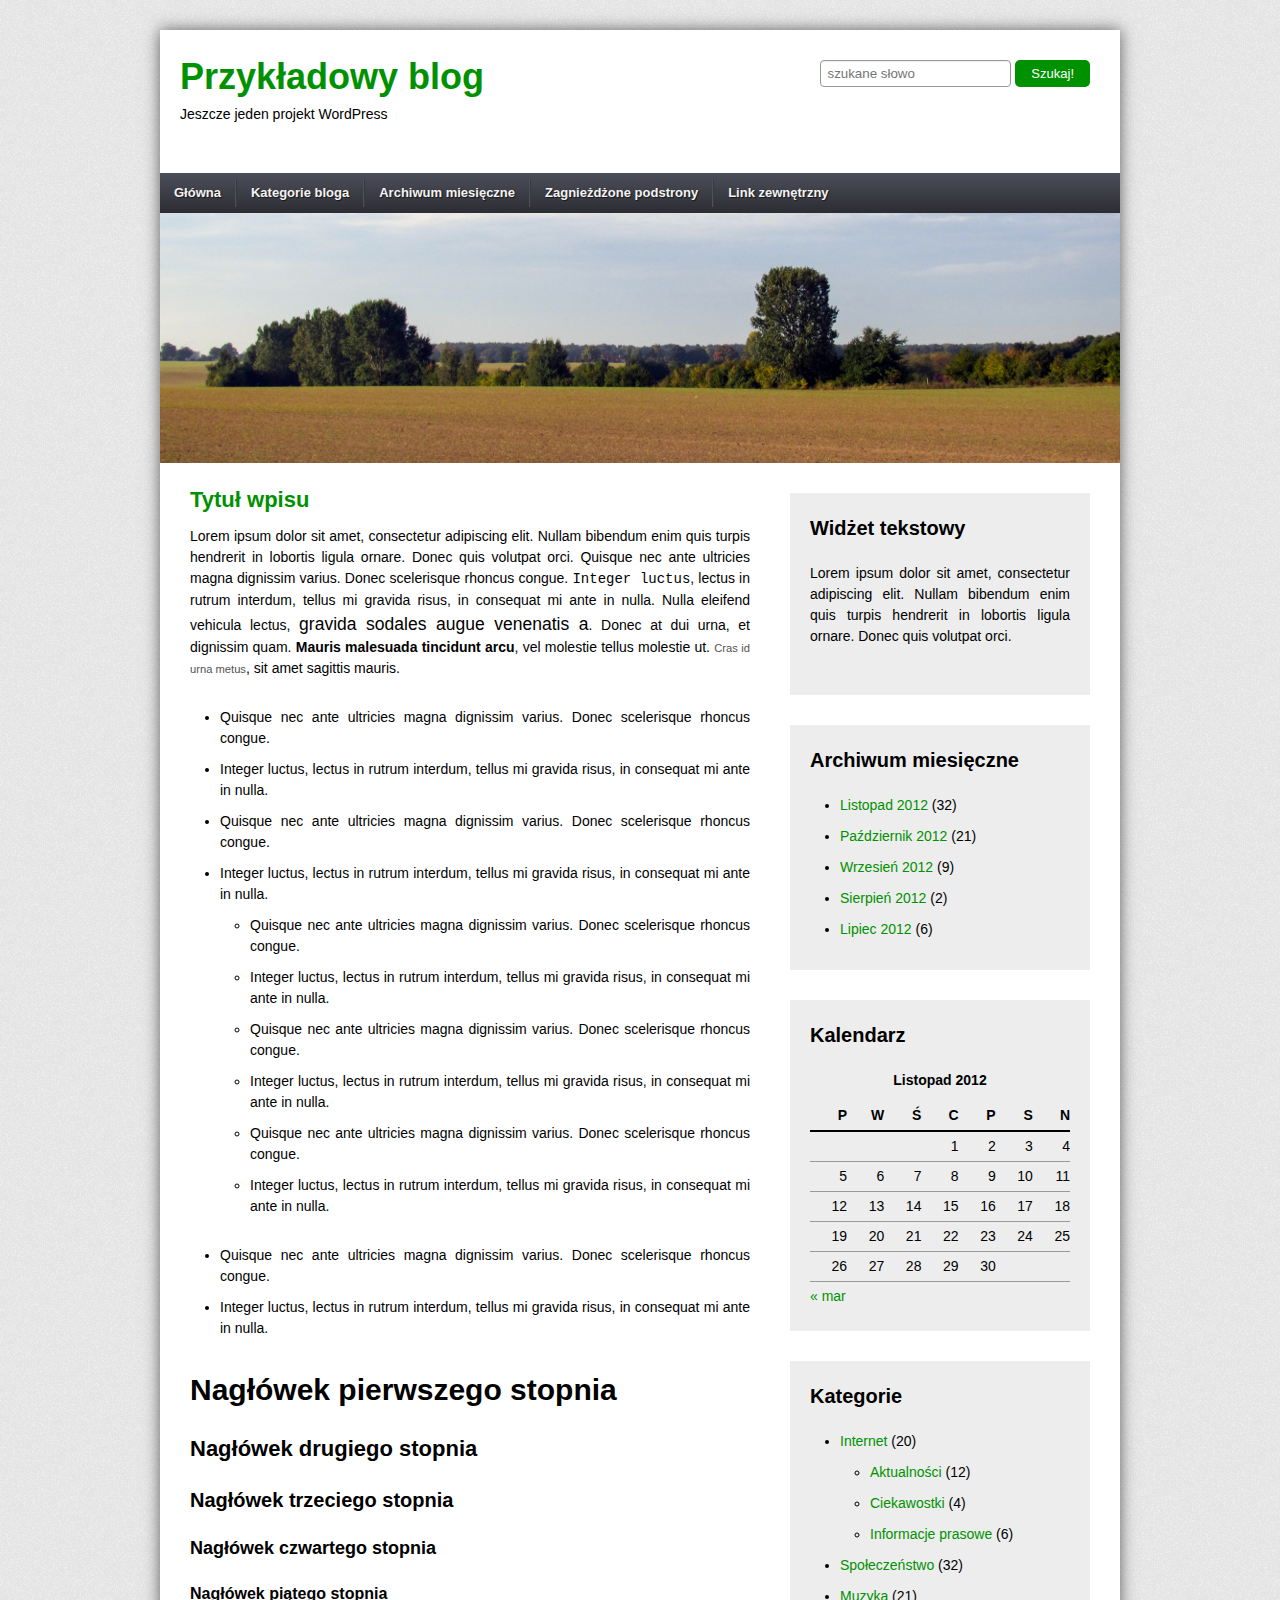
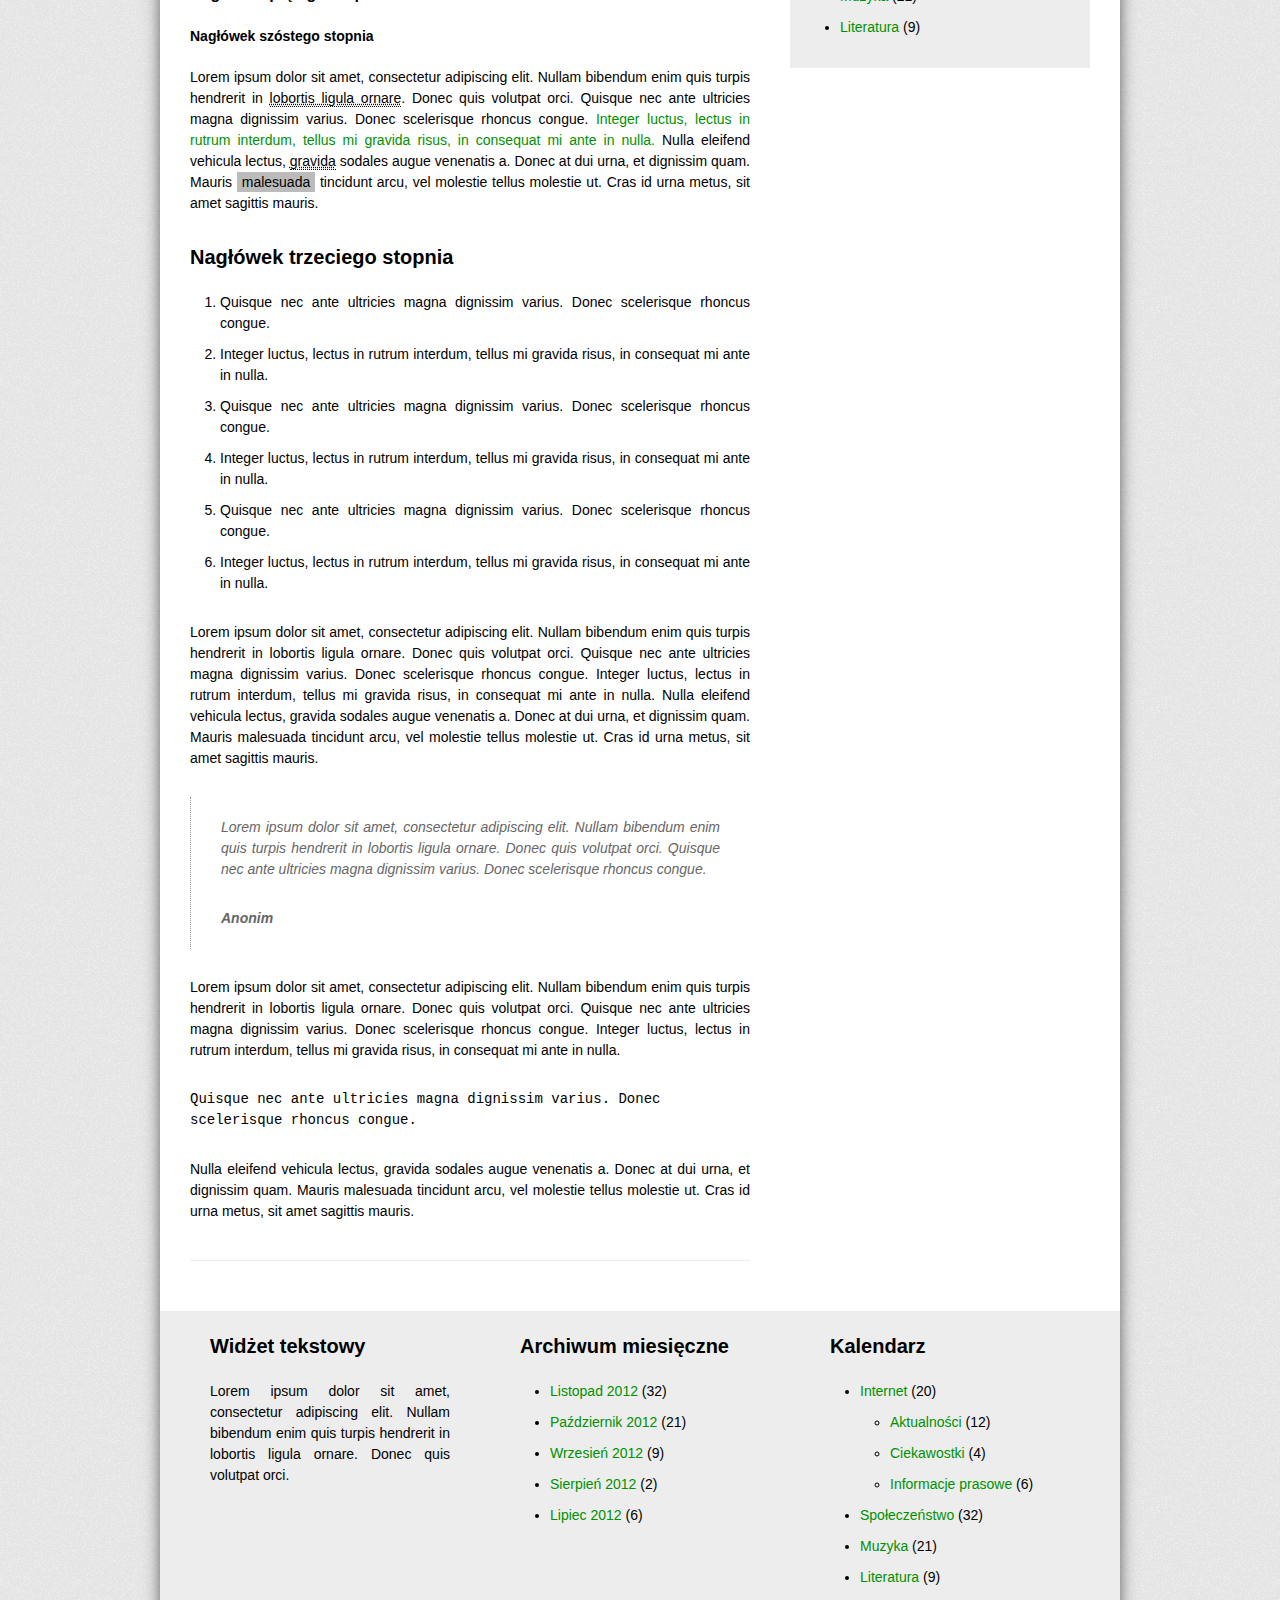
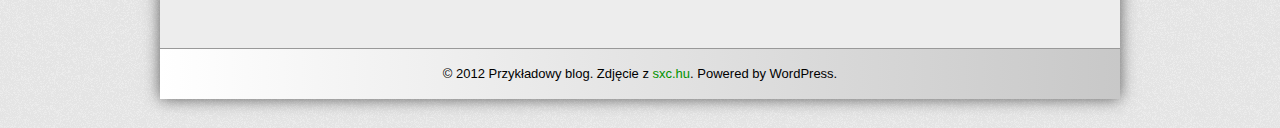
==== project/page.html @ be5a11f3 "strona" ====
<!doctype html>
<html lang="pl">
<head>
<meta charset="UTF-8">
<title>Przykładowy blog - strona główna</title>
<link rel="stylesheet" href="css/style.css">
<script src="js/jquery.js"></script>
<script src="js/scripts.js"></script>
</head>

<body class="index">

    <div class="wrapper">

        <section class="top">
            <div class="header">
                <div class="site_logo"><a href="#" title="">Przykładowy blog</a></div>
                <p class="headline">Jeszcze jeden projekt WordPress</p>
            </div>

            <div class="search_form">
                <form action="">
                    <fieldset>
                        <input type="text" placeholder="szukane słowo">
                        <input type="submit" value="Szukaj!">
                    </fieldset>
                </form>
            </div>

            <ul class="menu" id="js_menu">
                <li><a href="#">Główna</a></li>
                <li><a href="#">Kategorie bloga</a>
                    <ul>
                        <li><a href="#">Internet</a>
                            <ul>
                                <li><a href="#">Aktualności</a></li>
                                <li><a href="#">Ciekawostki</a></li>
                                <li><a href="#">Informacje prasowe</a></li>
                            </ul>
                        </li>
                        <li><a href="#">Społeczeństwo</a></li>
                        <li><a href="#">Muzyka</a></li>
                        <li><a href="#">Literatura</a></li>
                    </ul>
                </li>
                <li><a href="#">Archiwum miesięczne</a>
                    <ul>
                        <li><a href="#">Listopad 2012</a></li>
                        <li><a href="#">Październik 2012</a></li>
                        <li><a href="#">Wrzesień 2012</a></li>
                        <li><a href="#">Sierpień 2012</a></li>
                        <li><a href="#">Lipiec 2012</a></li>
                    </ul>
                </li>
                <li><a href="#">Zagnieżdżone podstrony</a>
                    <ul>
                        <li><a href="#">Informacje</a>
                            <ul>
                                <li><a href="#">O autorze</a></li>
                                <li><a href="#">Współpraca</a></li>
                                <li><a href="#">Kontakt</a></li>
                            </ul>
                        </li>
                        <li><a href="#">Nietypowa podstrona</a></li>
                        <li><a href="#">Link zewnętrzny</a></li>
                    </ul>
                </li>
                <li><a href="#">Link zewnętrzny</a></li>
            </ul>

            <div class="header_img">
                <img src="img/header_img.jpg" height="250" width="960" alt="">
            </div>
        </section>

        <section class="container">

            <div class="main_content">

                <article class="post">
                    <header>
                        <h2 class="title"><a href="#" title="">Tytuł wpisu</a></h2>
                    </header>
                    <div class="content">
                        <p>Lorem ipsum dolor sit amet, consectetur adipiscing elit. Nullam bibendum enim quis turpis hendrerit in lobortis ligula ornare. Donec quis volutpat orci. Quisque nec ante ultricies magna dignissim varius. Donec scelerisque rhoncus congue. <code>Integer luctus</code>, lectus in rutrum interdum, tellus mi gravida risus, in consequat mi ante in nulla. Nulla eleifend vehicula lectus, <big>gravida sodales augue venenatis a</big>. Donec at dui urna, et dignissim quam. <strong>Mauris malesuada tincidunt arcu</strong>, vel molestie tellus molestie ut. <small>Cras id urna metus</small>, sit amet sagittis mauris.</p>
                        <ul>
                            <li>Quisque nec ante ultricies magna dignissim varius. Donec scelerisque rhoncus congue.</li>
                            <li>Integer luctus, lectus in rutrum interdum, tellus mi gravida risus, in consequat mi ante in nulla.</li>
                            <li>Quisque nec ante ultricies magna dignissim varius. Donec scelerisque rhoncus congue.</li>
                            <li>Integer luctus, lectus in rutrum interdum, tellus mi gravida risus, in consequat mi ante in nulla.
                                <ul>
                                    <li>Quisque nec ante ultricies magna dignissim varius. Donec scelerisque rhoncus congue.</li>
                                    <li>Integer luctus, lectus in rutrum interdum, tellus mi gravida risus, in consequat mi ante in nulla.</li>
                                    <li>Quisque nec ante ultricies magna dignissim varius. Donec scelerisque rhoncus congue.</li>
                                    <li>Integer luctus, lectus in rutrum interdum, tellus mi gravida risus, in consequat mi ante in nulla.</li>
                                    <li>Quisque nec ante ultricies magna dignissim varius. Donec scelerisque rhoncus congue.</li>
                                    <li>Integer luctus, lectus in rutrum interdum, tellus mi gravida risus, in consequat mi ante in nulla.</li>
                                </ul>
                            </li>
                            <li>Quisque nec ante ultricies magna dignissim varius. Donec scelerisque rhoncus congue.</li>
                            <li>Integer luctus, lectus in rutrum interdum, tellus mi gravida risus, in consequat mi ante in nulla.</li>
                        </ul>
                        <h1>Nagłówek pierwszego stopnia</h1>
                        <h2>Nagłówek drugiego stopnia</h2>
                        <h3>Nagłówek trzeciego stopnia</h3>
                        <h4>Nagłówek czwartego stopnia</h4>
                        <h5>Nagłówek piątego stopnia</h5>
                        <h6>Nagłówek szóstego stopnia</h6>
                        <p>Lorem ipsum dolor sit amet, consectetur adipiscing elit. Nullam bibendum enim quis turpis hendrerit in <abbr title="Rozwinięcie skrótu">lobortis ligula ornare</abbr>. Donec quis volutpat orci. Quisque nec ante ultricies magna dignissim varius. Donec scelerisque rhoncus congue. <a href="#">Integer luctus, lectus in rutrum interdum, tellus mi gravida risus, in consequat mi ante in nulla.</a> Nulla eleifend vehicula lectus, <acronym title="Rozwinięcie akronimu">gravida</acronym> sodales augue venenatis a. Donec at dui urna, et dignissim quam. Mauris <kbd>malesuada</kbd> tincidunt arcu, vel molestie tellus molestie ut. Cras id urna metus, sit amet sagittis mauris.</p>
                        <h3>Nagłówek trzeciego stopnia</h3>
                        <ol>
                            <li>Quisque nec ante ultricies magna dignissim varius. Donec scelerisque rhoncus congue.</li>
                            <li>Integer luctus, lectus in rutrum interdum, tellus mi gravida risus, in consequat mi ante in nulla.</li>
                            <li>Quisque nec ante ultricies magna dignissim varius. Donec scelerisque rhoncus congue.</li>
                            <li>Integer luctus, lectus in rutrum interdum, tellus mi gravida risus, in consequat mi ante in nulla.</li>
                            <li>Quisque nec ante ultricies magna dignissim varius. Donec scelerisque rhoncus congue.</li>
                            <li>Integer luctus, lectus in rutrum interdum, tellus mi gravida risus, in consequat mi ante in nulla.</li>
                        </ol>
                        <p>Lorem ipsum dolor sit amet, consectetur adipiscing elit. Nullam bibendum enim quis turpis hendrerit in lobortis ligula ornare. Donec quis volutpat orci. Quisque nec ante ultricies magna dignissim varius. Donec scelerisque rhoncus congue. Integer luctus, lectus in rutrum interdum, tellus mi gravida risus, in consequat mi ante in nulla. Nulla eleifend vehicula lectus, gravida sodales augue venenatis a. Donec at dui urna, et dignissim quam. Mauris malesuada tincidunt arcu, vel molestie tellus molestie ut. Cras id urna metus, sit amet sagittis mauris.</p>
                        <blockquote>
                            <p>Lorem ipsum dolor sit amet, consectetur adipiscing elit. Nullam bibendum enim quis turpis hendrerit in lobortis ligula ornare. Donec quis volutpat orci. Quisque nec ante ultricies magna dignissim varius. Donec scelerisque rhoncus congue.</p>
                            <cite>Anonim</cite>
                        </blockquote>
                        <p>Lorem ipsum dolor sit amet, consectetur adipiscing elit. Nullam bibendum enim quis turpis hendrerit in lobortis ligula ornare. Donec quis volutpat orci. Quisque nec ante ultricies magna dignissim varius. Donec scelerisque rhoncus congue. Integer luctus, lectus in rutrum interdum, tellus mi gravida risus, in consequat mi ante in nulla.</p>
                        <code>
                            Quisque nec ante ultricies magna dignissim varius. Donec scelerisque rhoncus congue.
                        </code>
                        <p>Nulla eleifend vehicula lectus, gravida sodales augue venenatis a. Donec at dui urna, et dignissim quam. Mauris malesuada tincidunt arcu, vel molestie tellus molestie ut. Cras id urna metus, sit amet sagittis mauris.</p>
                    </div>
                </article>

            </div><!--/main_content-->

            <div class="sidebar">

                <div class="widget">
                    <header>
                        <h3 class="name">Widżet tekstowy</h3>
                    </header>
                    <div class="content">
                        <p>Lorem ipsum dolor sit amet, consectetur adipiscing elit. Nullam bibendum enim quis turpis hendrerit in lobortis ligula ornare. Donec quis volutpat orci.</p>
                    </div>
                </div><!--/widget-->

                <div class="widget">
                    <header>
                        <h3 class="name">Archiwum miesięczne</h3>
                    </header>
                    <div class="content">
                        <ul>
                            <li><a href="#">Listopad 2012</a> (32)</li>
                            <li><a href="#">Październik 2012</a> (21)</li>
                            <li><a href="#">Wrzesień 2012</a> (9)</li>
                            <li><a href="#">Sierpień 2012</a> (2)</li>
                            <li><a href="#">Lipiec 2012</a> (6)</li>
                        </ul>
                    </div>
                </div><!--/widget-->

                <div class="widget">
                    <header>
                        <h3 class="name">Kalendarz</h3>
                    </header>
                    <div class="content">
                        <table id="wp-calendar">
                            <caption>Listopad 2012</caption>
                            <thead>
                            <tr>
                                <th scope="col" title="poniedziałek">P</th>
                                <th scope="col" title="wtorek">W</th>
                                <th scope="col" title="środa">Ś</th>
                                <th scope="col" title="czwartek">C</th>
                                <th scope="col" title="piątek">P</th>
                                <th scope="col" title="sobota">S</th>
                                <th scope="col" title="niedziela">N</th>
                            </tr>
                            </thead>

                            <tfoot>
                            <tr>
                                <td colspan="3" id="prev"><a href="http://lukempl.wordpress.com/2008/03/" title="Zobacz wpisy opublikowane w Marzec 2008">&laquo; mar</a></td>
                                <td class="pad">&nbsp;</td>
                                <td colspan="3" id="next" class="pad">&nbsp;</td>
                            </tr>
                            </tfoot>

                            <tbody>
                            <tr>
                                <td colspan="3" class="pad">&nbsp;</td><td>1</td><td>2</td><td>3</td><td>4</td>
                            </tr>
                            <tr>
                                <td id="today">5</td><td>6</td><td>7</td><td>8</td><td>9</td><td>10</td><td>11</td>
                            </tr>
                            <tr>
                                <td>12</td><td>13</td><td>14</td><td>15</td><td>16</td><td>17</td><td>18</td>
                            </tr>
                            <tr>
                                <td>19</td><td>20</td><td>21</td><td>22</td><td>23</td><td>24</td><td>25</td>
                            </tr>
                            <tr>
                                <td>26</td><td>27</td><td>28</td><td>29</td><td>30</td>
                                <td class="pad" colspan="2">&nbsp;</td>
                            </tr>
                            </tbody>
                            </table>
                    </div>
                </div><!--/widget-->

                <div class="widget">
                    <header>
                        <h3 class="name">Kategorie</h3>
                    </header>
                    <div class="content">
                        <ul>
                            <li><a href="#">Internet</a> (20)
                                <ul>
                                    <li><a href="#">Aktualności</a> (12)</li>
                                    <li><a href="#">Ciekawostki</a> (4)</li>
                                    <li><a href="#">Informacje prasowe</a> (6)</li>
                                </ul>
                            </li>
                            <li><a href="#">Społeczeństwo</a> (32)</li>
                            <li><a href="#">Muzyka</a> (21)</li>
                            <li><a href="#">Literatura</a> (9)</li>
                        </ul>
                    </div>
                </div><!--/widget-->

            </div><!--/sidebar-->

        </section>

        <section class="bottom_bar">
            <div class="widget">
                    <header>
                        <h3 class="name">Widżet tekstowy</h3>
                    </header>
                    <div class="content">
                        <p>Lorem ipsum dolor sit amet, consectetur adipiscing elit. Nullam bibendum enim quis turpis hendrerit in lobortis ligula ornare. Donec quis volutpat orci.</p>
                    </div>
                </div><!--/widget-->

                <div class="widget">
                    <header>
                        <h3 class="name">Archiwum miesięczne</h3>
                    </header>
                    <div class="content">
                        <ul>
                            <li><a href="#">Listopad 2012</a> (32)</li>
                            <li><a href="#">Październik 2012</a> (21)</li>
                            <li><a href="#">Wrzesień 2012</a> (9)</li>
                            <li><a href="#">Sierpień 2012</a> (2)</li>
                            <li><a href="#">Lipiec 2012</a> (6)</li>
                        </ul>
                    </div>
                </div><!--/widget-->

                <div class="widget">
                    <header>
                        <h3 class="name">Kalendarz</h3>
                    </header>
                    <div class="content">
                        <ul>
                            <li><a href="#">Internet</a> (20)
                                <ul>
                                    <li><a href="#">Aktualności</a> (12)</li>
                                    <li><a href="#">Ciekawostki</a> (4)</li>
                                    <li><a href="#">Informacje prasowe</a> (6)</li>
                                </ul>
                            </li>
                            <li><a href="#">Społeczeństwo</a> (32)</li>
                            <li><a href="#">Muzyka</a> (21)</li>
                            <li><a href="#">Literatura</a> (9)</li>
                        </ul>
                    </div>
                </div><!--/widget-->
        </section>

        <footer class="footer">
            &copy; 2012 Przykładowy blog. Zdjęcie z <a href="http://www.sxc.hu/photo/1402772">sxc.hu</a>. Powered by WordPress.
        </footer>

    </div> <!-- /wrapper -->

</body>
</html>
---- project/css/style.css ----
/* Reset CSS
   http://meyerweb.com/eric/tools/css/reset/ 
   v2.0 | 20110126
   License: none (public domain)
*/

html, body, div, span, applet, object, iframe,
h1, h2, h3, h4, h5, h6, p, blockquote, pre,
a, abbr, acronym, address, big, cite, code,
del, dfn, em, img, ins, kbd, q, s, samp,
small, strike, strong, sub, sup, tt, var,
b, u, i, center,
dl, dt, dd, ol, ul, li,
fieldset, form, label, legend,
table, caption, tbody, tfoot, thead, tr, th, td,
article, aside, canvas, details, embed, 
figure, figcaption, footer, header, hgroup, 
menu, nav, output, ruby, section, summary,
time, mark, audio, video {
    margin: 0;
    padding: 0;
    border: 0;
    font-size: 100%;
    font: inherit;
    vertical-align: baseline;
}
/* HTML5 display-role reset for older browsers */
article, aside, details, figcaption, figure, 
footer, header, hgroup, menu, nav, section {
    display: block;
}
body {
    line-height: 1;
}
ol, ul {
    list-style: none;
}
blockquote, q {
    quotes: none;
}
blockquote:before, blockquote:after,
q:before, q:after {
    content: '';
    content: none;
}
table {
    border-collapse: collapse;
    border-spacing: 0;
}

a {
    text-decoration:none;
    color:#009100;
}

a:hover,
a:focus {
    text-decoration:underline;
    opacity:0.8;
}

/* Globalne */

body {
    background:url("../img/bg.png");
    font: 14px Arial, Helvetica, sans-serif;
    line-height:1.5;
}

/* Nagłówki */

h1, h2, h3, h4, h5, h6 {
    font-weight:bold;
    margin-bottom:20px;
}

h1 {
    font-size:30px;
}

h2 {
    font-size:22px;
}

h3 {
    font-size:20px;
}

h4 {
    font-size:18px;
}

h5 {
    font-size:16px;
}

h6 {
    font-size:14px;
}

/* Typografia */

b, strong {
    font-weight:bold;
}

i, em {
    font-style:italic;
}

p, ul, ol, blockquote {
    margin:0 0 2em;
    text-align:justify;
}

big {
    font-size:125%;
}

small {
    font-size:50%;
    opacity:0.7;
}

acronym, abbr {
    cursor:help;
    border-bottom:1px dotted;
}

code {
    display:block;
    font-family:monospace;
    margin: 0 0 2em;
}

kbd {
    padding:2px 5px;
    background:#bbb;
}

p code,
li code,
blockquote code {
    display:inline;
}

blockquote {}

acronym, abbr {}

small {
    font-size:0.8em;
}

/* Szkielet motywu */

.wrapper {
    width:960px;
    margin: 30px auto;
    overflow:auto;
    background:#fff;
    -webkit-box-shadow: 0px 0px 15px rgba(50, 50, 50, 0.75);
    -moz-box-shadow:    0px 0px 15px rgba(50, 50, 50, 0.75);
    box-shadow:         0px 0px 15px rgba(50, 50, 50, 0.75);
}

.main_content {
    width:560px;
    padding:20px 30px;
    float:left;
}

.content ul {
    list-style:disc;
}

.content ul ul {
    list-style:circle;
}

.content ol {
    list-style:decimal;
}

.content blockquote {
    border-left:1px dotted #999;
    padding:20px 30px 20px;
    font-style:italic;
    color:#666;
}

.content blockquote cite {
    font-weight:bold;
}

.content li {
    margin-left:30px;
    margin-top:10px;
    margin-bottom:10px;
}

.sidebar {
    width:300px;
    padding:30px 30px 20px 0;
    float:right;
}

.footer {
    clear:both;
    margin:0;
    padding:15px 20px;
    font-size:13px;
    border-top:1px solid #999;
    background: rgb(200, 200, 200);
    background: -moz-linear-gradient(270deg, rgb(200, 200, 200) 0%, rgb(255, 255, 255) 100%);
    background: -webkit-linear-gradient(270deg, rgb(200, 200, 200) 0%, rgb(255, 255, 255) 100%);
    background: -o-linear-gradient(270deg, rgb(200, 200, 200) 0%, rgb(255, 255, 255) 100%);
    background: -ms-linear-gradient(270deg, rgb(200, 200, 200) 0%, rgb(255, 255, 255) 100%);
    background: linear-gradient(270deg, rgb(200, 200, 200) 0%, rgb(255, 255, 255) 100%);
    text-align:center;
}

/* Top strony */

.top .header {
    padding:20px;
    float:left;
}

.top .header .site_logo {
    font-size:36px;
    font-weight:bold;
}


/* Wyszukiwarka */

.top .search_form {
    margin-top:30px;
    margin-right:30px;
    float:right;
}

.top .search_form input[type="text"] {
    border: 1px solid #999;
    border-radius: 4px;
    -moz-border-radius: 4px;
    -webkit-border-radius: 4px;
    outline: none;
    padding: 5px 6px;
    -webkit-box-shadow: inset 0 1px 1px rgba(0, 0, 0, 0.075);
    -moz-box-shadow: inset 0 1px 1px rgba(0, 0, 0, 0.075);
    box-shadow: inset 0 1px 1px rgba(0, 0, 0, 0.075);
    -webkit-transition: border linear 0.2s, box-shadow linear 0.1s;
    -moz-transition: border linear 0.2s, box-shadow linear 0.1s;
    -o-transition: border linear 0.2s, box-shadow linear 0.1s;
    transition: border linear 0.2s, box-shadow linear 0.1s;
}

.top .search_form input[type="text"]:focus {
    border-color: rgba(0, 145, 0, 1);
    outline: 0;
    outline: thin dotted \9;
    -webkit-box-shadow: inset 0 1px 1px rgba(0, 0, 0, 0.075), 0 0 8px rgba(0, 145, 0, 0.6);
    -moz-box-shadow: inset 0 1px 1px rgba(0, 0, 0, 0.075), 0 0 8px rgba(0, 145, 0, 0.6);
    box-shadow: inset 0 1px 1px rgba(0, 0, 0, 0.075), 0 0 8px rgba(0, 145, 0, 0.6);
}

.top .search_form input[type="submit"] {
    background:#009100;
    border:0;
    -webkit-border-radius: 5px;
    -moz-border-radius: 5px;
    -ms-border-radius: 5px;
    border-radius: 5px;
    color:#fff;
    font-size:13px;
    padding:6px 16px;
    cursor:pointer;
}

.top .search_form input[type="submit"]:hover,
.top .search_form input[type="submit"]:focus {
    opacity:0.9;
}


/* Rozwijane menu - autor: Valeriu Timbuc
via: http://designmodo.com/css3-dropdown-menu/ */

.top .menu {
    position:relative;
    z-index:10;
    clear:both;
    height: 40px;
    margin:0;
    background: #4c4e5a;
    background: -webkit-linear-gradient(top, #4c4e5a 0%,#2c2d33 100%);
    background: -moz-linear-gradient(top, #4c4e5a 0%,#2c2d33 100%);
    background: -o-linear-gradient(top, #4c4e5a 0%,#2c2d33 100%);
    background: -ms-linear-gradient(top, #4c4e5a 0%,#2c2d33 100%);
    background: linear-gradient(top, #4c4e5a 0%,#2c2d33 100%);
}

.top .menu li {
    position: relative;
    list-style: none;
    float: left;
    display: block;
    height: 40px;
}

.top .menu li a {
    display: block;
    padding: 0 14px;
    margin: 6px 0;
    line-height: 28px;
    text-decoration: none;
    border-left: 1px solid #393942;
    border-right: 1px solid #4f5058;
    font-family: Arial, Helvetica, sans-serif;
    font-weight: bold;
    font-size: 13px;
    color: #f3f3f3;
    text-shadow: 1px 1px 1px rgba(0,0,0,.6);
    -webkit-transition: color .2s ease-in-out;
    -moz-transition: color .2s ease-in-out;
    -o-transition: color .2s ease-in-out;
    -ms-transition: color .2s ease-in-out;
    transition: color .2s ease-in-out;
}

.top .menu li:first-child a {
    border-left: none;
}

.top .menu li:last-child a {
    border-right: none;
}

.top .menu li:hover > a {
    color: #bbb;
}

.top .menu ul {
    position: absolute;
    top: 40px;
    left: 0;
    opacity: 0;
    background: #1f2024;
    -webkit-transition: opacity .25s ease .1s;
    -moz-transition: opacity .25s ease .1s;
    -o-transition: opacity .25s ease .1s;
    -ms-transition: opacity .25s ease .1s;
    transition: opacity .25s ease .1s;
}

.top .menu li:hover > ul {
    opacity: 1;
}

.top .menu ul li {
    height: 0;
    overflow: hidden;
    padding: 0;
    -webkit-transition: height .25s ease .1s;
    -moz-transition: height .25s ease .1s;
    -o-transition: height .25s ease .1s;
    -ms-transition: height .25s ease .1s;
    transition: height .25s ease .1s;
}

.top .menu li:hover > ul li {
    height: 36px;
    overflow: visible;
    padding: 0;
}

.top .menu ul li a {
    width: 200px;
    padding: 4px 0 4px 10px;
    margin: 0;
    border: none;
    border-bottom: 1px solid #353539;
}

.top .menu ul li:last-child a {
    border: none;
}

.top .menu ul ul {
    position:absolute;
    left:210px;
    top:0;
    border-left:1px solid #353539;
}

/* Nagłówek z obrazkiem */

.header_img {
    position:relative;
    height:250px;
}

/* Artykuł */

.post {
    border-bottom:1px solid #ededed;
    padding-bottom:10px;
    margin-bottom:30px;
}

.post .title {
    margin-bottom:10px;
}

.post .metadata {
    display:block;
    padding-bottom:15px;
}

/* Nawigacja */

.navigation {
    overflow:auto;
}

.navigation .left {
    float:left;
}

.navigation .right {
    float:right;
}

/* Widżety paska bocznego */

.widget {
    background:#ededed;
    padding:20px;
    margin-bottom:30px;
}

.widget ul {
    margin:0;
    padding:0;
}

.widget .name {
    margin-bottom:20px;
}

/* Widżety paska dolnego */

.bottom_bar {
    clear:both;
    background:#ededed;
    overflow:auto;
}

.bottom_bar .widget {
    width:240px;
    float:left;
    margin-left:30px;
}

/* Kalendarz */

#wp-calendar {
    width:100%;
    text-align:right;
}

#wp-calendar caption {
    font-weight:bold;
    margin-bottom:10px;
}

#wp-calendar th,
#wp-calendar td {
    padding:4px 0;
}

#wp-calendar thead tr {
    border-bottom:2px solid #000;
    font-weight:bold;
}

#wp-calendar tbody tr {
    border-bottom:1px solid #999;
}

#wp-calendar #prev {
    text-align:left;
}
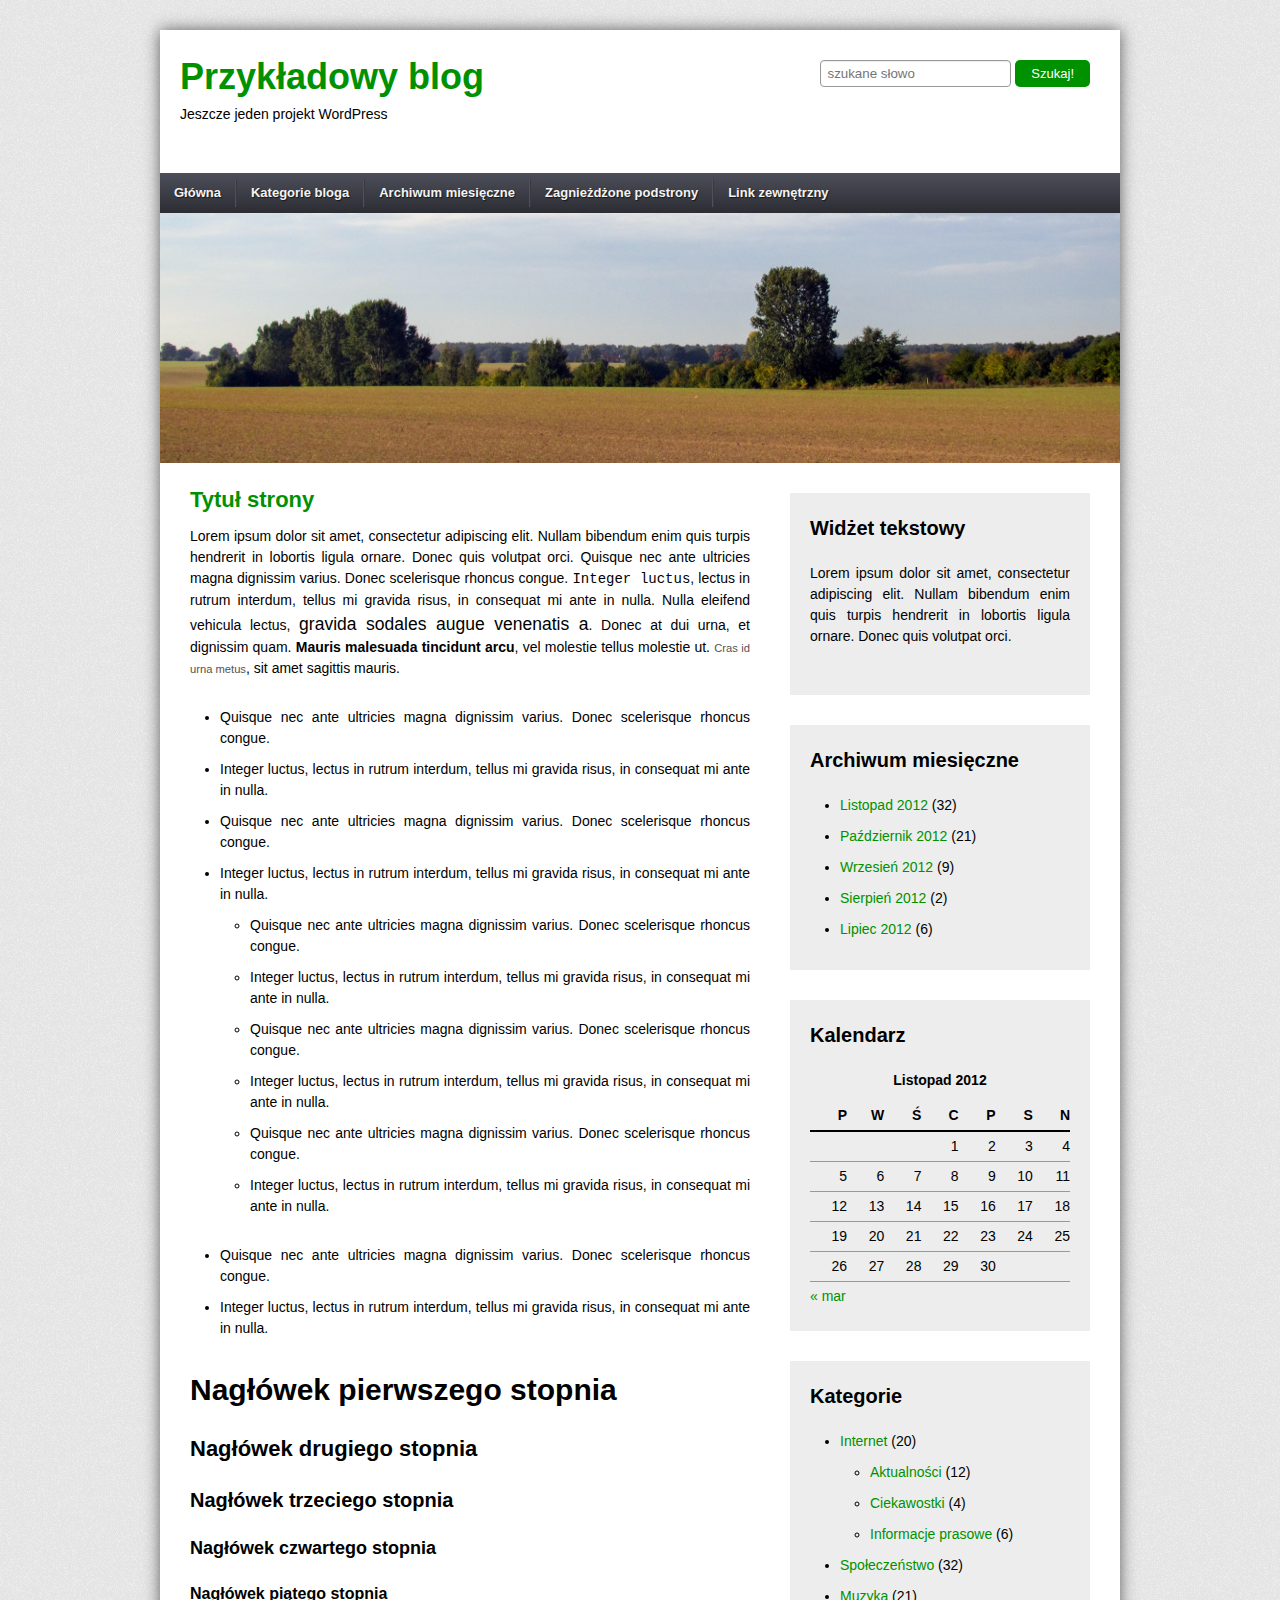
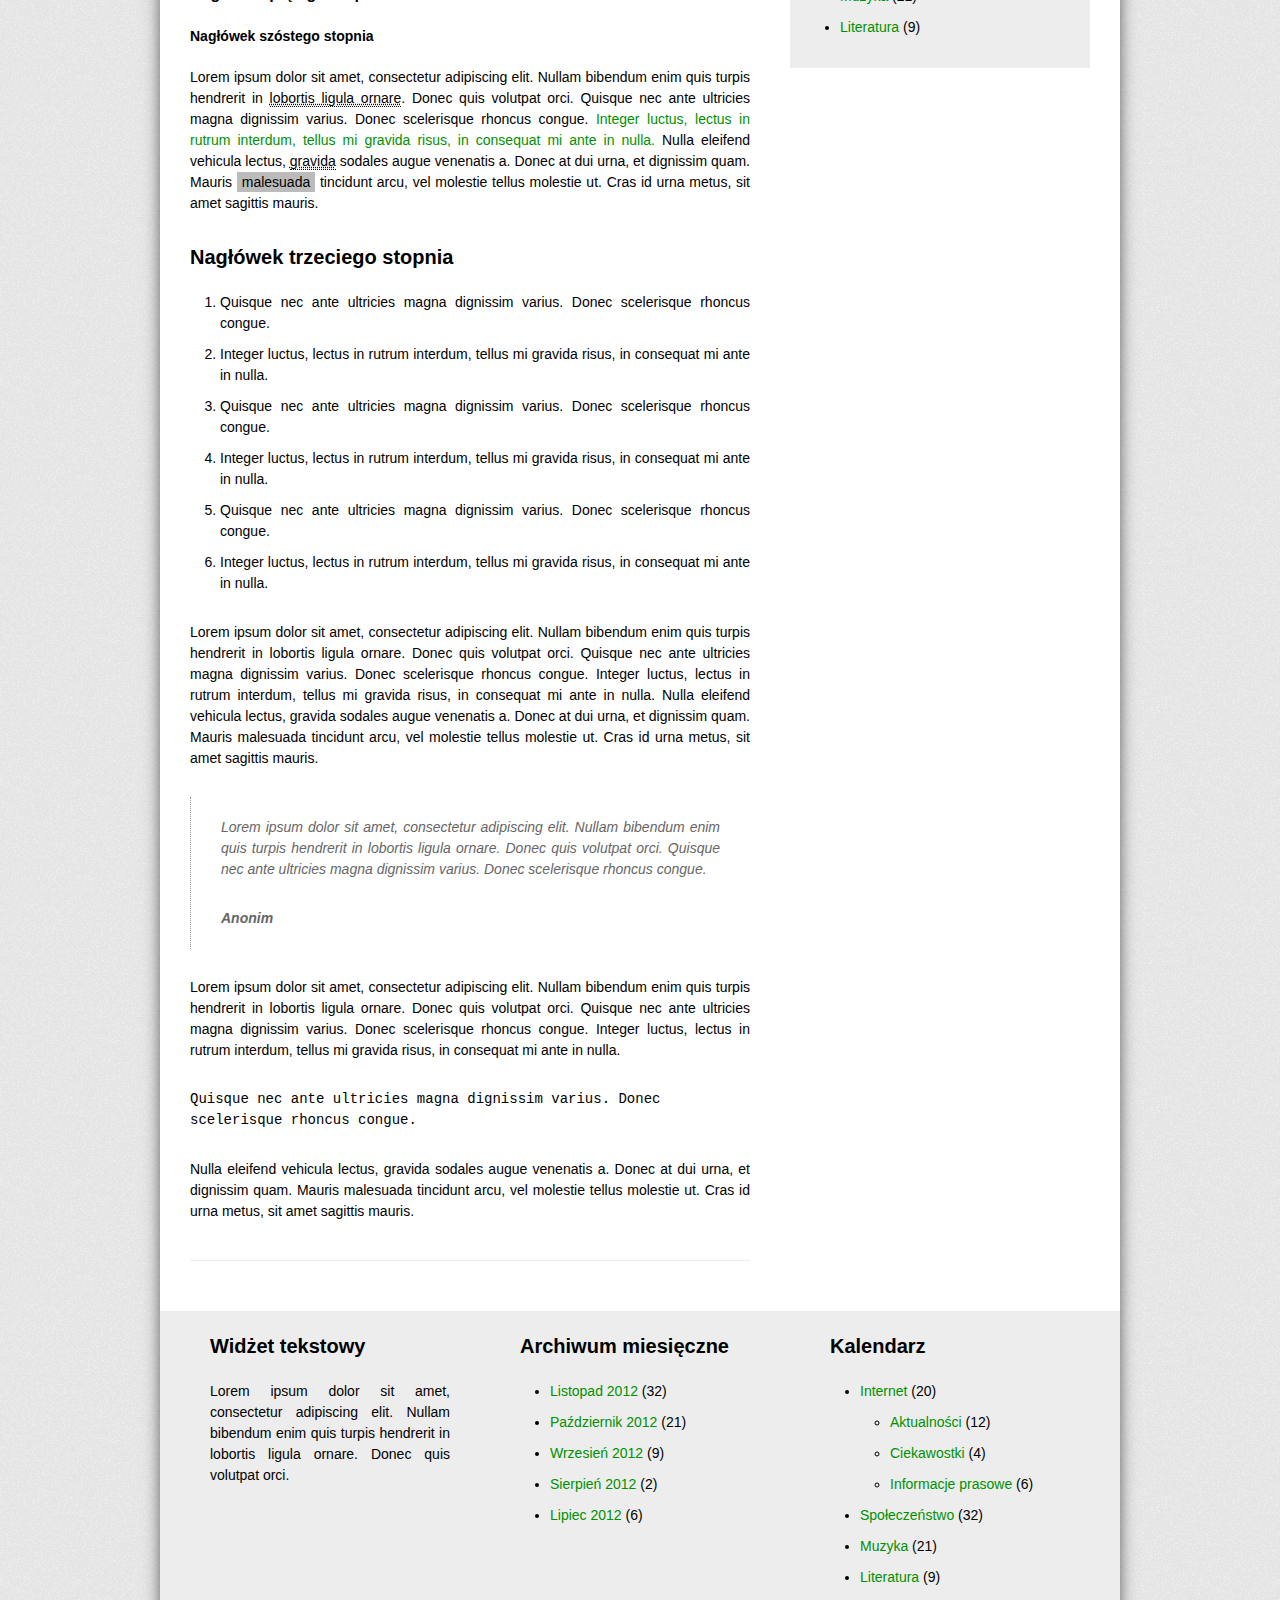
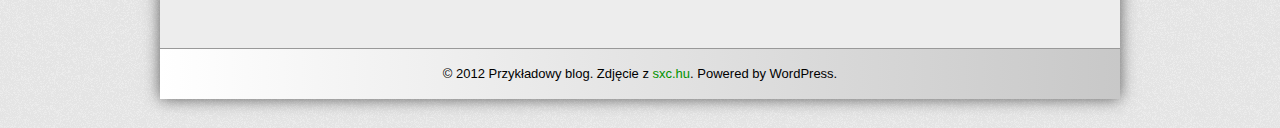
==== commit 47721875: "edits" ====
--- a/project/page.html
+++ b/project/page.html
@@ -79,7 +79,7 @@
 
                 <article class="post">
                     <header>
-                        <h2 class="title"><a href="#" title="">Tytuł wpisu</a></h2>
+                        <h2 class="title"><a href="#" title="">Tytuł strony</a></h2>
                     </header>
                     <div class="content">
                         <p>Lorem ipsum dolor sit amet, consectetur adipiscing elit. Nullam bibendum enim quis turpis hendrerit in lobortis ligula ornare. Donec quis volutpat orci. Quisque nec ante ultricies magna dignissim varius. Donec scelerisque rhoncus congue. <code>Integer luctus</code>, lectus in rutrum interdum, tellus mi gravida risus, in consequat mi ante in nulla. Nulla eleifend vehicula lectus, <big>gravida sodales augue venenatis a</big>. Donec at dui urna, et dignissim quam. <strong>Mauris malesuada tincidunt arcu</strong>, vel molestie tellus molestie ut. <small>Cras id urna metus</small>, sit amet sagittis mauris.</p>
--- a/project/css/style.css
+++ b/project/css/style.css
@@ -152,6 +152,56 @@
     font-size:0.8em;
 }
 
+/* Formularze */
+
+input[type="text"],
+input[type="password"],
+textarea {
+    border: 1px solid #999;
+    border-radius: 4px;
+    -moz-border-radius: 4px;
+    -webkit-border-radius: 4px;
+    outline: none;
+    padding: 5px 6px;
+    -webkit-box-shadow: inset 0 1px 1px rgba(0, 0, 0, 0.075);
+    -moz-box-shadow: inset 0 1px 1px rgba(0, 0, 0, 0.075);
+    box-shadow: inset 0 1px 1px rgba(0, 0, 0, 0.075);
+    -webkit-transition: border linear 0.2s, box-shadow linear 0.1s;
+    -moz-transition: border linear 0.2s, box-shadow linear 0.1s;
+    -o-transition: border linear 0.2s, box-shadow linear 0.1s;
+    transition: border linear 0.2s, box-shadow linear 0.1s;
+}
+
+input[type="text"]:focus,
+input[type="password"]:focus,
+textarea:focus {
+    border-color: rgba(0, 145, 0, 1);
+    outline: 0;
+    outline: thin dotted \9;
+    -webkit-box-shadow: inset 0 1px 1px rgba(0, 0, 0, 0.075), 0 0 8px rgba(0, 145, 0, 0.6);
+    -moz-box-shadow: inset 0 1px 1px rgba(0, 0, 0, 0.075), 0 0 8px rgba(0, 145, 0, 0.6);
+    box-shadow: inset 0 1px 1px rgba(0, 0, 0, 0.075), 0 0 8px rgba(0, 145, 0, 0.6);
+}
+
+input[type="submit"] {
+    background:#009100;
+    border:0;
+    -webkit-border-radius: 5px;
+    -moz-border-radius: 5px;
+    -ms-border-radius: 5px;
+    border-radius: 5px;
+    color:#fff;
+    font-size:13px;
+    padding:6px 16px;
+    cursor:pointer;
+}
+
+input[type="submit"]:hover,
+input[type="submit"]:focus {
+    opacity:0.9;
+}
+
+
 /* Szkielet motywu */
 
 .wrapper {
@@ -240,50 +290,6 @@
     margin-right:30px;
     float:right;
 }
-
-.top .search_form input[type="text"] {
-    border: 1px solid #999;
-    border-radius: 4px;
-    -moz-border-radius: 4px;
-    -webkit-border-radius: 4px;
-    outline: none;
-    padding: 5px 6px;
-    -webkit-box-shadow: inset 0 1px 1px rgba(0, 0, 0, 0.075);
-    -moz-box-shadow: inset 0 1px 1px rgba(0, 0, 0, 0.075);
-    box-shadow: inset 0 1px 1px rgba(0, 0, 0, 0.075);
-    -webkit-transition: border linear 0.2s, box-shadow linear 0.1s;
-    -moz-transition: border linear 0.2s, box-shadow linear 0.1s;
-    -o-transition: border linear 0.2s, box-shadow linear 0.1s;
-    transition: border linear 0.2s, box-shadow linear 0.1s;
-}
-
-.top .search_form input[type="text"]:focus {
-    border-color: rgba(0, 145, 0, 1);
-    outline: 0;
-    outline: thin dotted \9;
-    -webkit-box-shadow: inset 0 1px 1px rgba(0, 0, 0, 0.075), 0 0 8px rgba(0, 145, 0, 0.6);
-    -moz-box-shadow: inset 0 1px 1px rgba(0, 0, 0, 0.075), 0 0 8px rgba(0, 145, 0, 0.6);
-    box-shadow: inset 0 1px 1px rgba(0, 0, 0, 0.075), 0 0 8px rgba(0, 145, 0, 0.6);
-}
-
-.top .search_form input[type="submit"] {
-    background:#009100;
-    border:0;
-    -webkit-border-radius: 5px;
-    -moz-border-radius: 5px;
-    -ms-border-radius: 5px;
-    border-radius: 5px;
-    color:#fff;
-    font-size:13px;
-    padding:6px 16px;
-    cursor:pointer;
-}
-
-.top .search_form input[type="submit"]:hover,
-.top .search_form input[type="submit"]:focus {
-    opacity:0.9;
-}
-
 
 /* Rozwijane menu - autor: Valeriu Timbuc
 via: http://designmodo.com/css3-dropdown-menu/ */
@@ -433,6 +439,26 @@
     float:right;
 }
 
+/* Komentarze */
+
+/* Formularz dodawania komentarza */
+
+.add_comment form {
+    margin-bottom:20px;
+}
+
+.add_comment form dl {
+    margin-bottom:20px;
+}
+
+.add_comment input[type="text"] {
+    width:300px;
+}
+
+.add_comment textarea {
+    width:450px;
+}
+
 /* Widżety paska bocznego */
 
 .widget {
